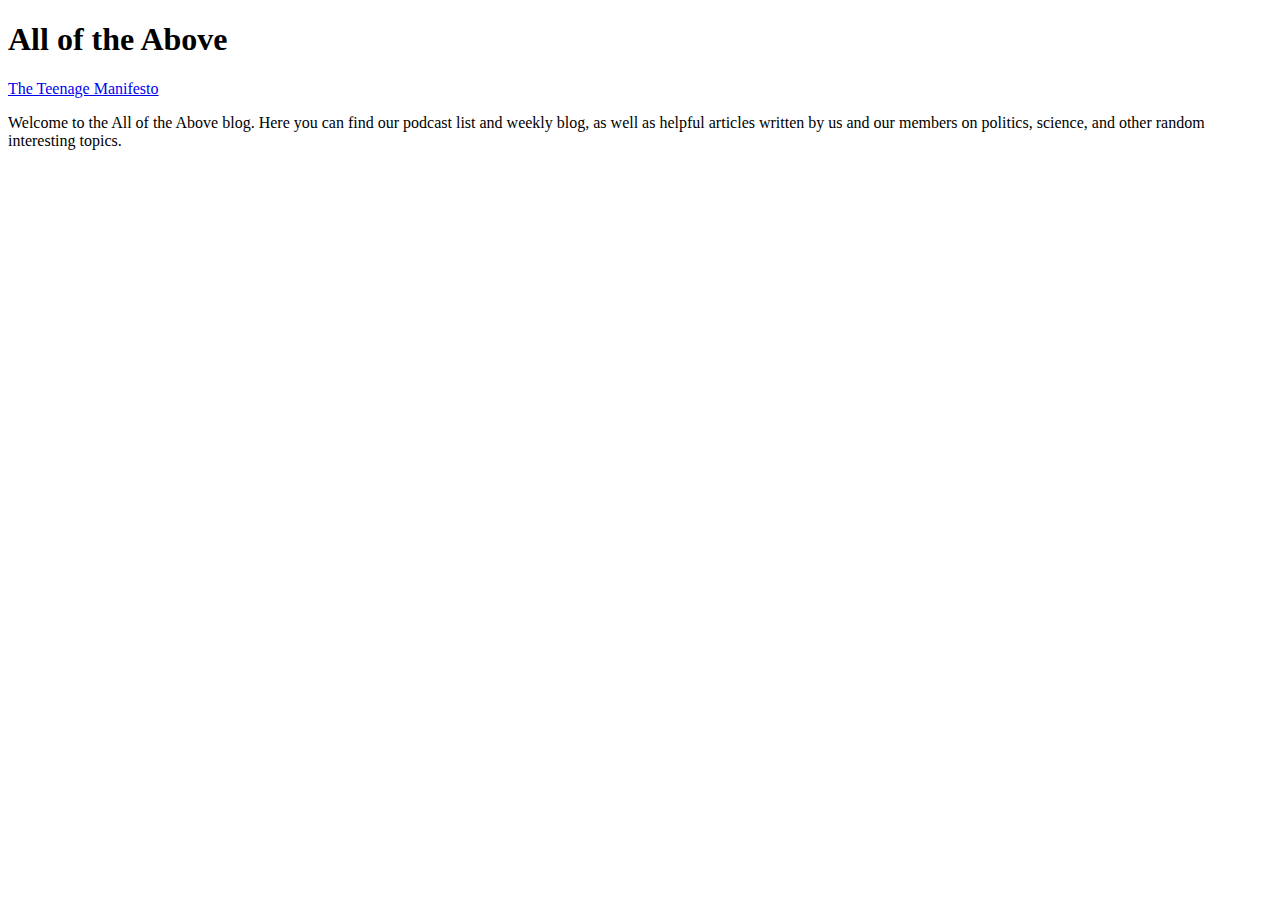
==== index.html @ ad1a2586 "added first elements" ====
<!DOCTYPE html>
<html lang="en">
<head>
    <title>All of the Above</title>
</head>

<body>
<h1>All of the Above</h1>

<a href="manifesto.html">The Teenage Manifesto</a>





<p>Welcome to the All of the Above blog. Here you can find our podcast list and weekly blog, as well as helpful articles written by us
and our members on politics, science, and other random interesting topics.</p>




</body>


</html>
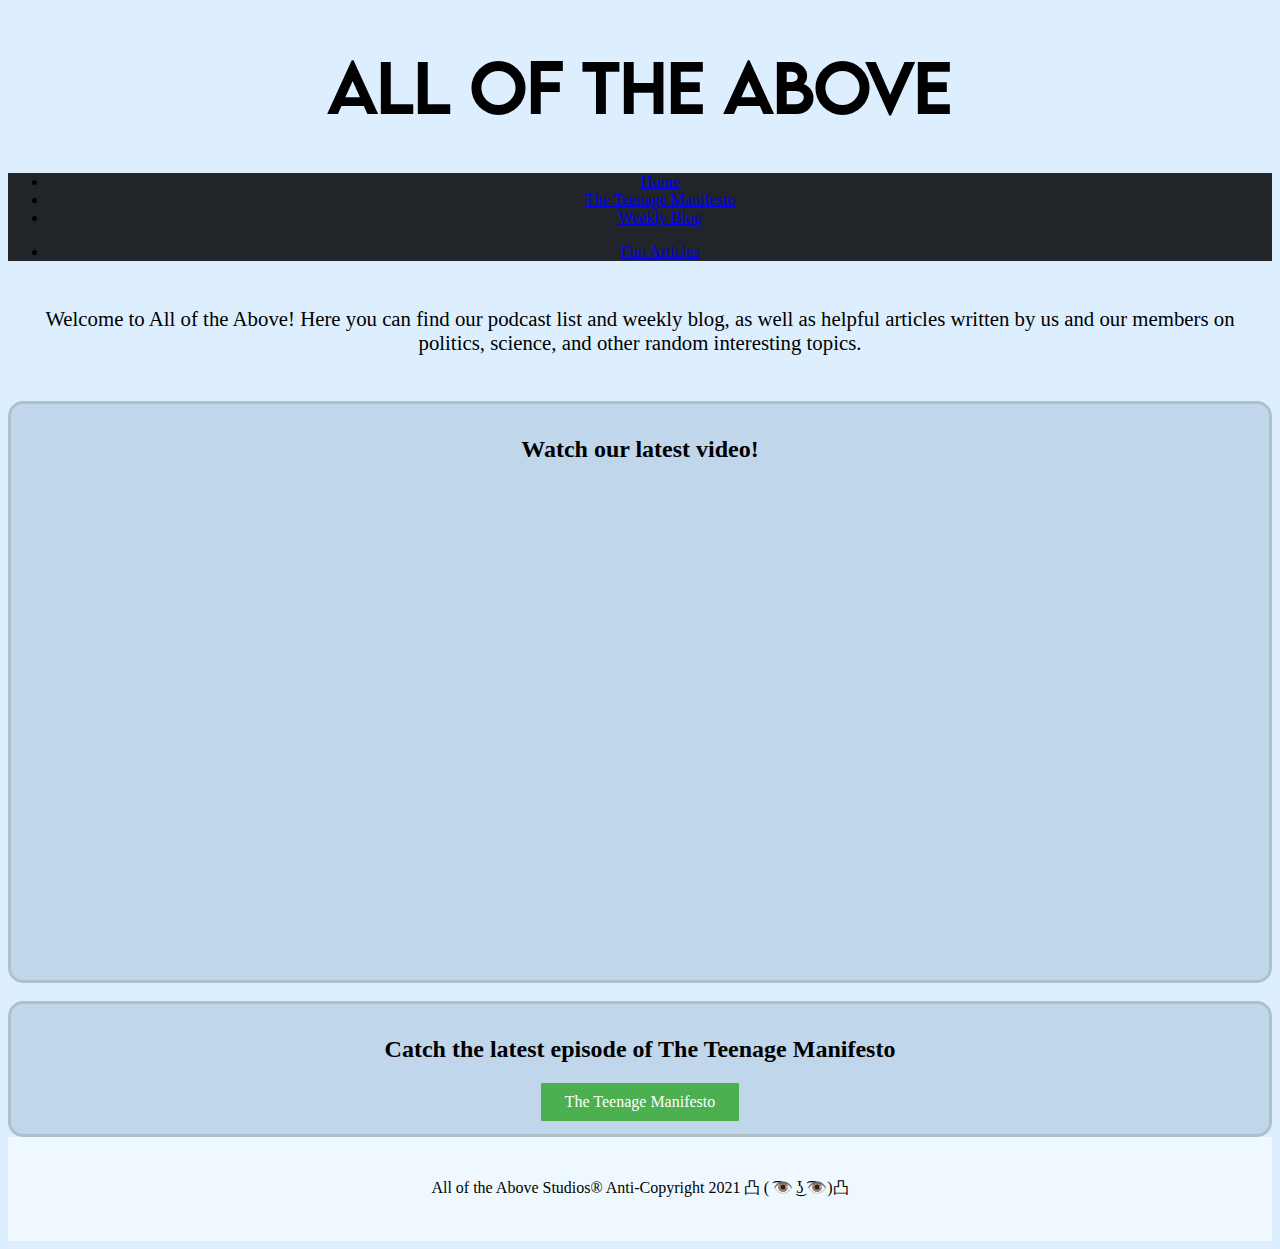
==== commit 338c0a13: "anti copyright" ====
--- a/index.html
+++ b/index.html
@@ -1,25 +1,108 @@
 <!DOCTYPE html>
 <html lang="en">
 <head>
+    <link href="https://cdn.jsdelivr.net/npm/bootstrap@5.0.0-beta2/dist/css/bootstrap.min.css" rel="stylesheet" integrity="sha384-BmbxuPwQa2lc/FVzBcNJ7UAyJxM6wuqIj61tLrc4wSX0szH/Ev+nYRRuWlolflfl" crossorigin="anonymous">
+    <link rel="stylesheet" href="styles.css">
+
     <title>All of the Above</title>
 </head>
 
 <body>
-<h1>All of the Above</h1>
-
-<a href="manifesto.html">The Teenage Manifesto</a>
+<div class="container-fluid">
+    <h1 class="title">All of the Above</h1>
+	<div class="row">
+		<div class="col-md-12">
+			<nav class="navbar navbar-expand-lg navbar-light bg-light navbar-dark bg-dark">
+				 
+				<div class="collapse navbar-collapse" id="bs-example-navbar-collapse-1">
+					<ul class="navbar-nav">
+						<li class="nav-item active">
+							<a class="nav-link" href="index.html">Home</a>
+					   </li>
+						<li class="nav-item active">
+							 <a class="nav-link" href="manifesto.html">The Teenage Manifesto</a>
+						</li>
+						<li class="nav-item">
+							 <a class="nav-link" href="blog.html">Weekly Blog</a>
+						</li>
+					</ul>
+					<ul class="navbar-nav ml-md-auto">
+						<li class="nav-item active">
+							 <a class="nav-link" href="news.html">Fun Articles<span class="sr-only"></span></a>
+						</li>
+						<!--<li class="nav-item dropdown">
+							 <a class="nav-link dropdown-toggle" href="http://example.com" id="navbarDropdownMenuLink" data-toggle="dropdown">Drop me down babey</a>
+							<div class="dropdown-menu dropdown-menu-right" aria-labelledby="navbarDropdownMenuLink">
+								 <a class="dropdown-item" href="#">Action</a> <a class="dropdown-item" href="#">Another action</a> <a class="dropdown-item" href="#">Something else here</a>
+								<div class="dropdown-divider">
+								</div> <a class="dropdown-item" href="#">Separated link</a>
+							</div>
+						</li>  -->
+					</ul>
+				</div>
+			</nav>
+		</div>
+	</div>
 
 
+	<p class="welcome">Welcome to All of the Above! Here you can find our podcast list and weekly blog, as well as helpful articles written by us
+		and our members on politics, science, and other random interesting topics.</p>
+	
+
+	<div class="video">
+
+		<h2>Watch our latest video!</h2>
+		<iframe width="800" height="480" src="https://www.youtube.com/embed/videoseries?list=PLr7dAFCBmEm6-jrJ3CQLZ9FosLS5eX9Lq" 
+		frameborder="0" allow="autoplay; encrypted-media" allowfullscreen></iframe>
 
 
+	</div>
 
-<p>Welcome to the All of the Above blog. Here you can find our podcast list and weekly blog, as well as helpful articles written by us
-and our members on politics, science, and other random interesting topics.</p>
+<br>
+
+	<div class="video">
+
+		<h2>Catch the latest episode of The Teenage Manifesto</h2>
+		<a class="mani-button" href="manifesto.html">The Teenage Manifesto</a>
 
 
+	</div>
 
+
+</div>
+
+<div class="container-fluid footer">
+	<div class="row">
+		<p>
+			All of the Above Studios® Anti-Copyright 2021   凸 ( ͡👁️ ͜ʖ ͡👁️)凸
+		</p>
+
+	</div>
+</div>
 
 </body>
 
+<!--	embed most recent video from a channel script
 
+	<iframe class="latestVideoEmbed" vnum='0' cid="UCxU0tw8INDG3MrVQt0tAo6Q" width="800" height="480" frameborder="1" allowfullscreen></iframe>
+		<script src="https://ajax.googleapis.com/ajax/libs/jquery/2.1.1/jquery.min.js"></script>
+		<script>
+		var reqURL = "https://api.rss2json.com/v1/api.json?rss_url=" + encodeURIComponent("https://www.youtube.com/feeds/videos.xml?channel_id=");
+		function loadVideo(iframe) {
+		$.getJSON(reqURL + iframe.getAttribute('cid'),
+			function(data) {
+			var videoNumber = (iframe.getAttribute('vnum') ? Number(iframe.getAttribute('vnum')) : 0);
+			console.log(videoNumber);
+			var link = data.items[videoNumber].link;
+			id = link.substr(link.indexOf("=") + 1);
+			iframe.setAttribute("src", "https://youtube.com/embed/" + id + "?controls=0&autoplay=1");
+			}
+		);
+		}
+		var iframes = document.getElementsByClassName('latestVideoEmbed');
+		for (var i = 0, len = iframes.length; i < len; i++) {
+		loadVideo(iframes[i]);
+		}
+		</script>
+	-->
 </html>--- a/styles.css
+++ b/styles.css
@@ -0,0 +1,73 @@
+@font-face {
+    font-family: lemonMilk;
+    src: url(fonts/LEMONMILK-Regular.otf)
+}
+
+.title {
+    font-size: 4em;
+    font-family: lemonMilk;
+    text-align: center;
+}
+
+html, body {
+    background-color: rgb(221, 239, 255);
+}
+
+.navbar {
+    background-color: rgb(33, 37, 41) !important;
+    text-align: center;
+}
+
+.welcome {
+    text-align: center;
+    font-size: 1.3em;
+    padding: 2%;
+}
+
+.video {
+    text-align: center;
+    padding: 1%;
+    padding-right: 20%;
+    padding-left: 20%;
+    border-color: rgb(172, 193, 201);
+    border-style: solid;
+    border-radius: 15px;
+    background-color: rgb(191, 214, 235);
+}
+
+.mani-button {
+    background-color: #4CAF50; /* Green */
+    color: white;
+    padding: 10px 24px;
+    text-align: center;
+    text-decoration: none;
+    display: inline-block;
+    font-size: 1em;
+}
+
+.footer {
+    text-align: center;
+    background-color: aliceblue;
+    padding: 2%;
+}
+
+.blog-entry {
+    border-left: 0.7em solid black;
+    border-right: none;
+    border-top: none;
+    border-bottom: none;
+    background-color: whitesmoke;
+    margin: 1%;
+    padding-top: 2%;
+    padding-bottom: 2%;
+    padding-left: 1%;
+}
+
+.blog-title {
+
+}
+
+.blog-body {
+
+}
+
